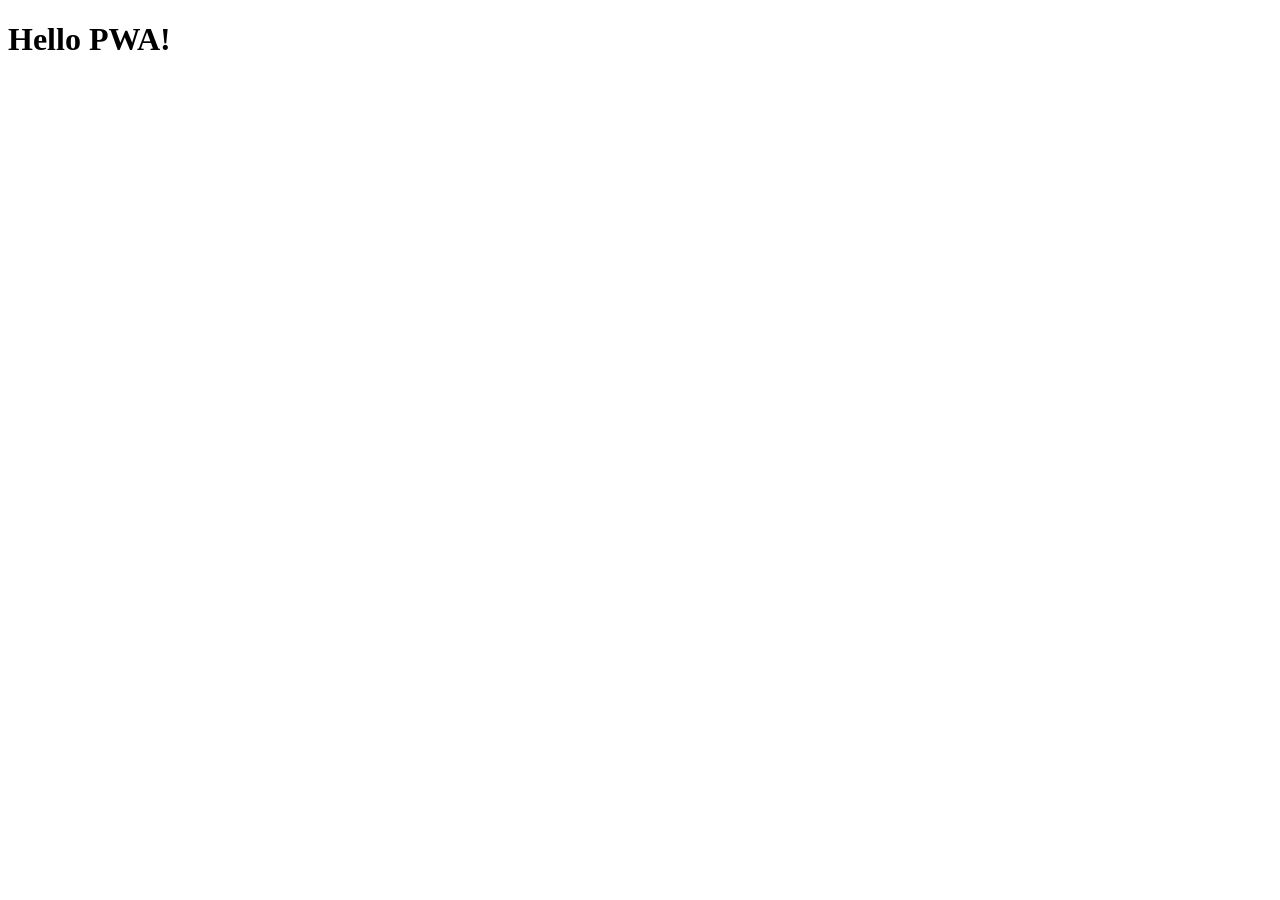
==== index.html @ a0c22918 "favicon url updated" ====
<!DOCTYPE html>
<html lang="en">
<head>
  <meta charset="UTF-8">
  <meta name="viewport" content="width=device-width, initial-scale=1.0">
  <title>My PWA</title>
  <!-- Link to Web App Manifest -->
  <link rel="manifest" href="./manifest.json">
  <!-- Theme Color for Address Bar -->
  <meta name="theme-color" content="#2F3BA2"/>
  <link rel="icon" href="favicon.ico" type="image/x-icon" />
</head>
<body>
  <h1>Hello PWA!</h1>
  <script>
    // Register Service Worker
    if ('serviceWorker' in navigator) {
      navigator.serviceWorker.register('/sw.js')
        .then(reg => console.log('Service Worker registered'))
        .catch(err => console.error('Registration failed:', err));
    }
  </script>
</body>
</html>
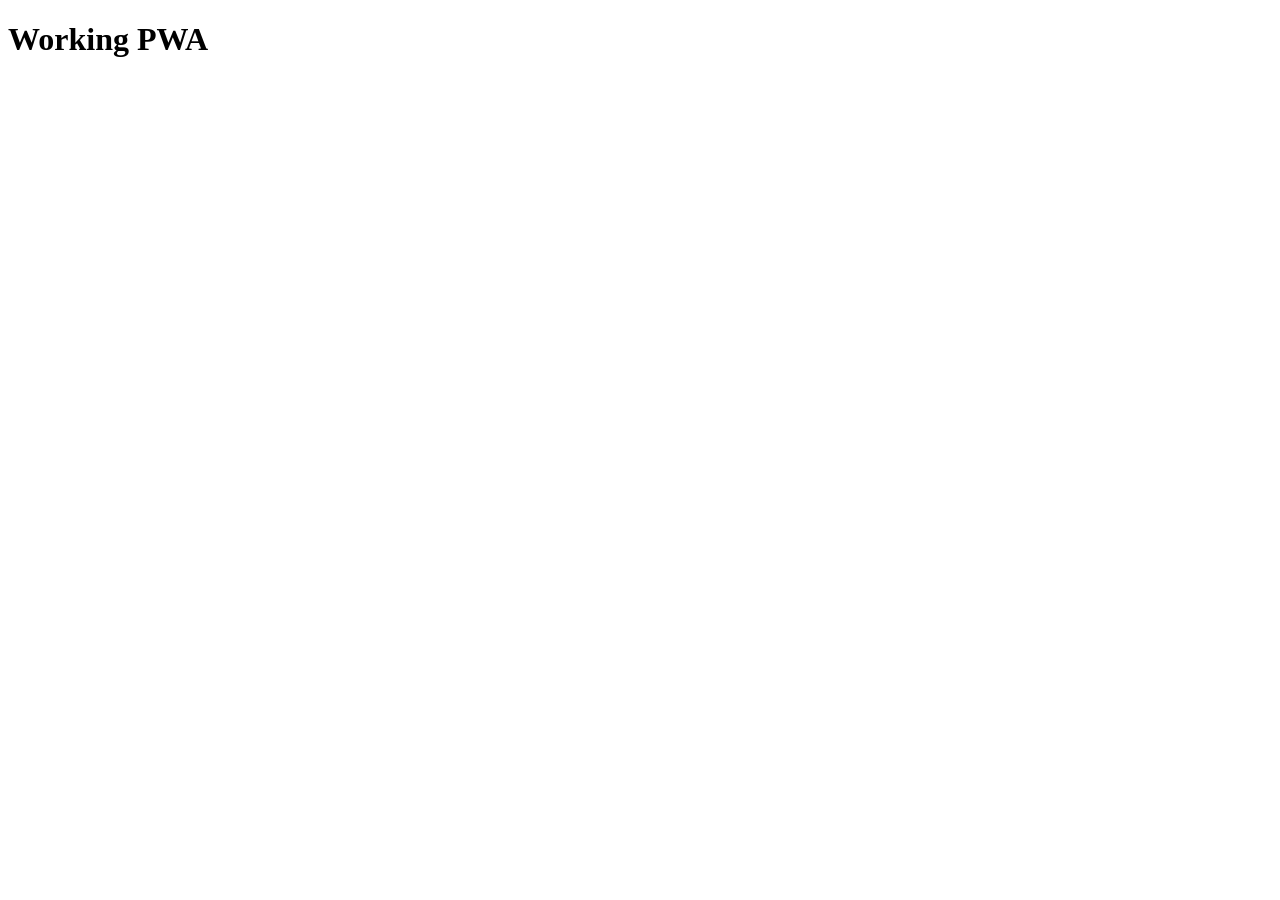
==== commit 3a0bb1f1: "error fixed" ====
--- a/index.html
+++ b/index.html
@@ -1,24 +1,50 @@
 <!DOCTYPE html>
 <html lang="en">
-<head>
-  <meta charset="UTF-8">
-  <meta name="viewport" content="width=device-width, initial-scale=1.0">
-  <title>My PWA</title>
-  <!-- Link to Web App Manifest -->
-  <link rel="manifest" href="./manifest.json">
-  <!-- Theme Color for Address Bar -->
-  <meta name="theme-color" content="#2F3BA2"/>
-  <link rel="icon" href="favicon.ico" type="image/x-icon" />
-</head>
-<body>
-  <h1>Hello PWA!</h1>
-  <script>
-    // Register Service Worker
-    if ('serviceWorker' in navigator) {
-      navigator.serviceWorker.register('/sw.js')
-        .then(reg => console.log('Service Worker registered'))
-        .catch(err => console.error('Registration failed:', err));
-    }
-  </script>
-</body>
-</html>+  <head>
+    <meta charset="UTF-8" />
+    <meta name="viewport" content="width=device-width, initial-scale=1.0" />
+    <title>PWA Fixed</title>
+    <link rel="manifest" href="manifest.json" />
+    <meta name="theme-color" content="#2F3BA2" />
+  </head>
+  <body>
+    <h1>Working PWA</h1>
+    <button id="installBtn" style="display: none">Install App</button>
+
+    <script>
+      document.addEventListener("DOMContentLoaded", () => {
+        const installButton = document.getElementById("installBtn");
+        let deferredPrompt;
+
+        // Service Worker Registration
+        if ("serviceWorker" in navigator) {
+          navigator.serviceWorker
+            .register("sw.js")
+            .then((reg) => console.log("SW registered"))
+            .catch((err) => console.error("SW registration failed:", err));
+        }
+
+        // Install Prompt Handling
+        window.addEventListener("beforeinstallprompt", (e) => {
+          e.preventDefault();
+          deferredPrompt = e;
+          installButton.style.display = "block";
+        });
+
+        installButton.addEventListener("click", async () => {
+          if (!deferredPrompt) return;
+
+          deferredPrompt.prompt();
+          const { outcome } = await deferredPrompt.userChoice;
+
+          if (outcome === "accepted") {
+            console.log("User installed PWA");
+          }
+
+          deferredPrompt = null;
+          installButton.style.display = "none";
+        });
+      });
+    </script>
+  </body>
+</html>
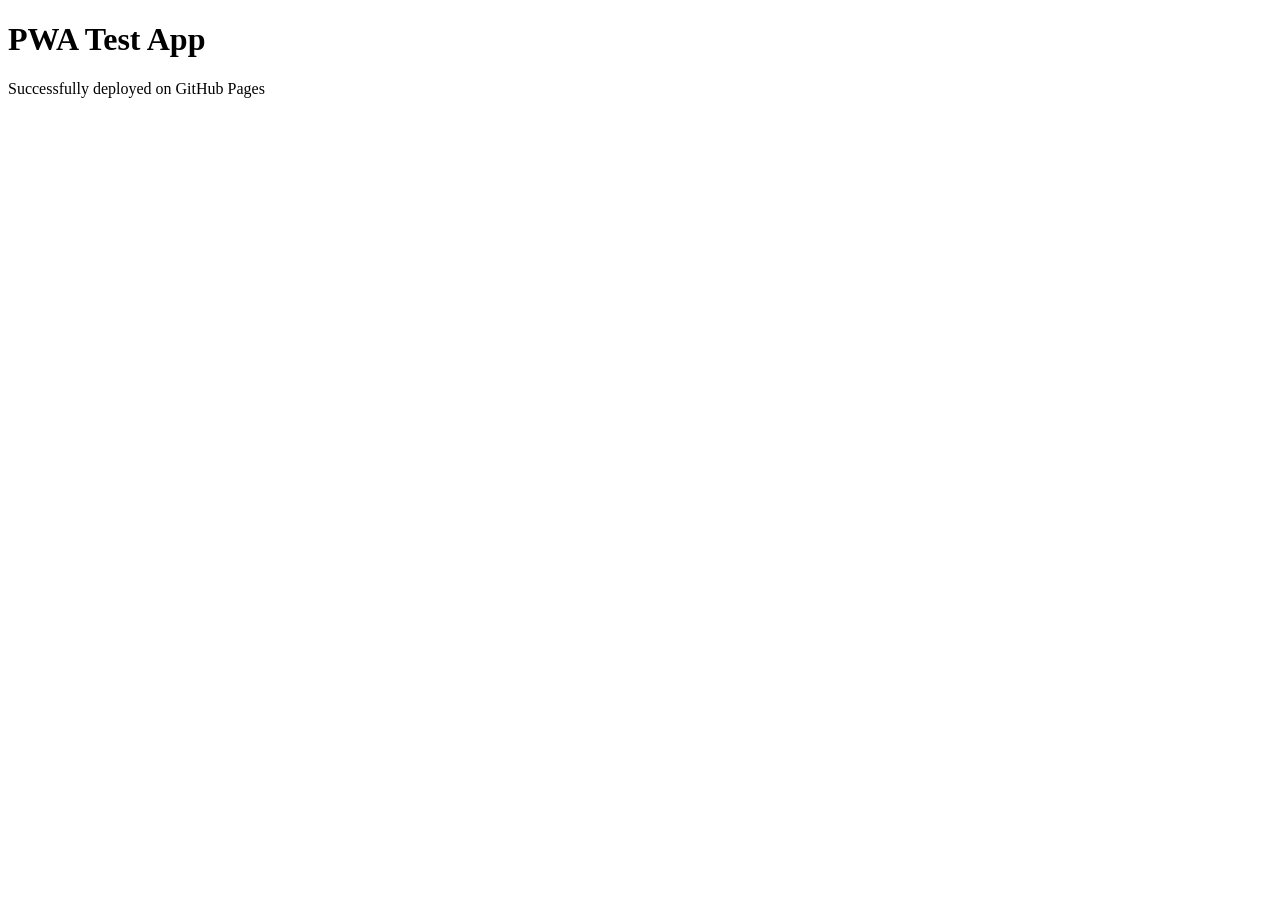
==== commit 35e065ce: "updated" ====
--- a/index.html
+++ b/index.html
@@ -1,50 +1,65 @@
 <!DOCTYPE html>
 <html lang="en">
-  <head>
-    <meta charset="UTF-8" />
-    <meta name="viewport" content="width=device-width, initial-scale=1.0" />
-    <title>PWA Fixed</title>
-    <link rel="manifest" href="manifest.json" />
-    <meta name="theme-color" content="#2F3BA2" />
-  </head>
-  <body>
-    <h1>Working PWA</h1>
-    <button id="installBtn" style="display: none">Install App</button>
+<head>
+  <meta charset="UTF-8">
+  <meta name="viewport" content="width=device-width, initial-scale=1.0">
+  <title>PWA Test</title>
+  <link rel="icon" href="favicon.ico" type="image/x-icon" />
+  <link rel="manifest" href="manifest.json">
+  <meta name="theme-color" content="#2F3BA2"/>
+</head>
+<body>
+  <h1>PWA Test App</h1>
+  <p>Successfully deployed on GitHub Pages</p>
+  
+  <button id="installBtn" style="display: none;">Install App</button>
 
-    <script>
-      document.addEventListener("DOMContentLoaded", () => {
-        const installButton = document.getElementById("installBtn");
-        let deferredPrompt;
+  <script>
+    document.addEventListener('DOMContentLoaded', () => {
+      const installButton = document.getElementById('installBtn');
+      let deferredPrompt;
 
-        // Service Worker Registration
-        if ("serviceWorker" in navigator) {
-          navigator.serviceWorker
-            .register("sw.js")
-            .then((reg) => console.log("SW registered"))
-            .catch((err) => console.error("SW registration failed:", err));
+      // Service Worker Registration
+      if ('serviceWorker' in navigator) {
+        navigator.serviceWorker.register('./sw.js')
+          .then(reg => console.log('Service Worker registered at scope:', reg.scope))
+          .catch(err => console.error('SW registration failed:', err));
+      }
+
+      // Install Prompt Handling
+      window.addEventListener('beforeinstallprompt', (e) => {
+        e.preventDefault();
+        deferredPrompt = e;
+        installButton.style.display = 'block';
+      });
+
+      installButton.addEventListener('click', async () => {
+        if (!deferredPrompt) return;
+        
+        deferredPrompt.prompt();
+        const { outcome } = await deferredPrompt.userChoice;
+        
+        if (outcome === 'accepted') {
+          console.log('User installed the PWA');
         }
+        
+        deferredPrompt = null;
+        installButton.style.display = 'none';
+      });
 
-        // Install Prompt Handling
-        window.addEventListener("beforeinstallprompt", (e) => {
-          e.preventDefault();
-          deferredPrompt = e;
-          installButton.style.display = "block";
-        });
+      // Add a home screen icon hint for iOS
+      const isIos = () => {
+        const userAgent = window.navigator.userAgent.toLowerCase();
+        return /iphone|ipad|ipod/.test(userAgent);
+      };
 
-        installButton.addEventListener("click", async () => {
-          if (!deferredPrompt) return;
+      const isInStandaloneMode = () => 
+        ('standalone' in window.navigator) && (window.navigator.standalone);
 
-          deferredPrompt.prompt();
-          const { outcome } = await deferredPrompt.userChoice;
-
-          if (outcome === "accepted") {
-            console.log("User installed PWA");
-          }
-
-          deferredPrompt = null;
-          installButton.style.display = "none";
-        });
-      });
-    </script>
-  </body>
-</html>
+      if (isIos() && !isInStandaloneMode()) {
+        alert('To install this app: tap Share then "Add to Home Screen"');
+      }
+    });
+  </script>
+</body>
+</html>
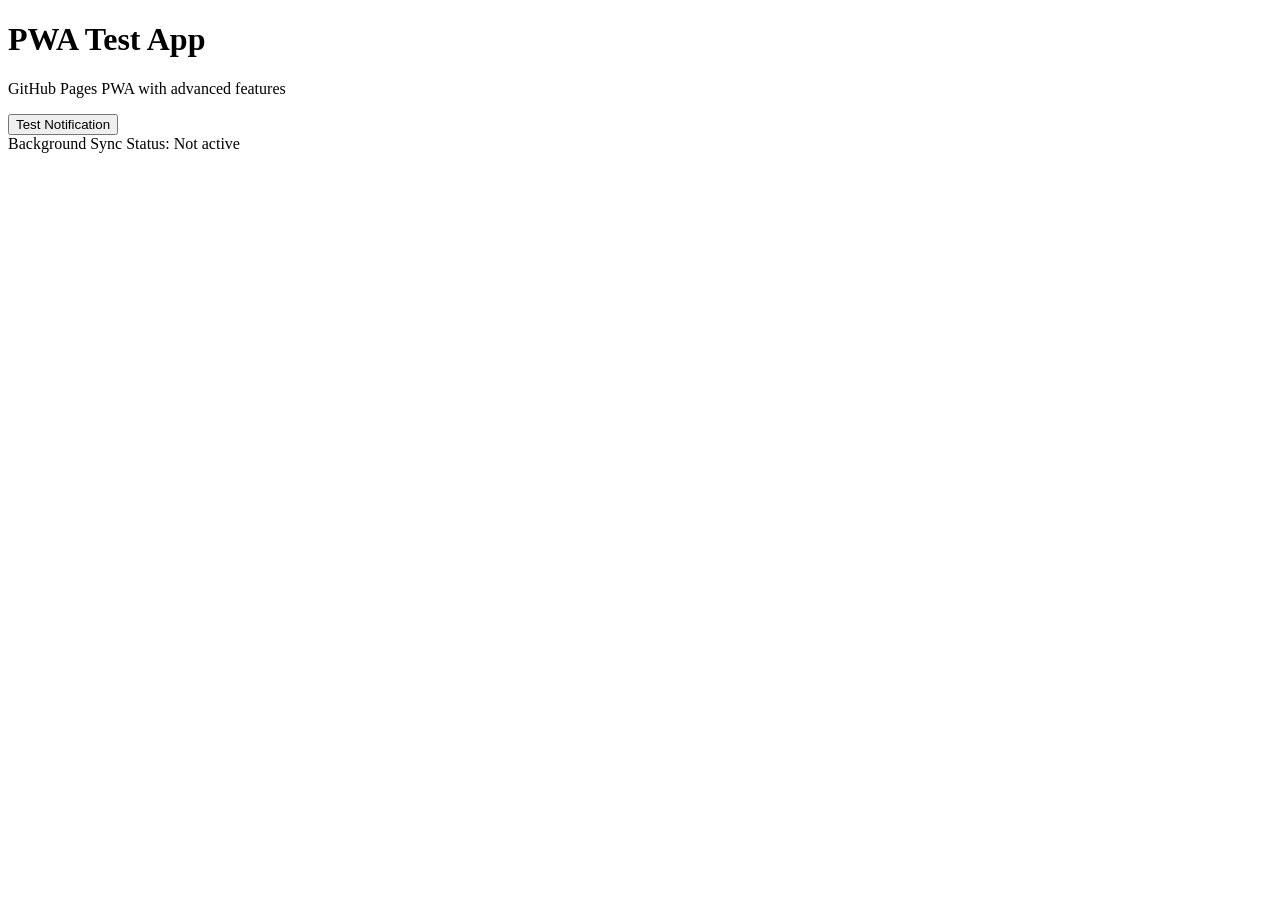
==== commit a56923a7: "Advanced PWA features" ====
--- a/index.html
+++ b/index.html
@@ -1,28 +1,42 @@
+<!-- index.html -->
 <!DOCTYPE html>
-<html lang="en">
+<html lang="en" dir="ltr">
 <head>
   <meta charset="UTF-8">
   <meta name="viewport" content="width=device-width, initial-scale=1.0">
   <title>PWA Test</title>
   <link rel="icon" href="favicon.ico" type="image/x-icon" />
-  <link rel="manifest" href="manifest.json">
+  <link rel="manifest" href="manifest.json" id="manifestLink">
   <meta name="theme-color" content="#2F3BA2"/>
 </head>
 <body>
   <h1>PWA Test App</h1>
-  <p>Successfully deployed on GitHub Pages</p>
+  <p>GitHub Pages PWA with advanced features</p>
   
   <button id="installBtn" style="display: none;">Install App</button>
+  <button id="notificationBtn">Test Notification</button>
+  
+  <div id="syncStatus" class="sync-status">
+    Background Sync Status: <span id="syncState">Not active</span>
+  </div>
 
   <script>
     document.addEventListener('DOMContentLoaded', () => {
       const installButton = document.getElementById('installBtn');
+      const notificationButton = document.getElementById('notificationBtn');
+      const syncStateElement = document.getElementById('syncState');
       let deferredPrompt;
+      let registration;
 
-      // Service Worker Registration
+      // Register Service Worker with advanced features
       if ('serviceWorker' in navigator) {
         navigator.serviceWorker.register('./sw.js')
-          .then(reg => console.log('Service Worker registered at scope:', reg.scope))
+          .then(reg => {
+            console.log('Service Worker registered at scope:', reg.scope);
+            registration = reg;
+            setupBackgroundSync();
+            setupPeriodicSync();
+          })
           .catch(err => console.error('SW registration failed:', err));
       }
 
@@ -47,7 +61,58 @@
         installButton.style.display = 'none';
       });
 
-      // Add a home screen icon hint for iOS
+      // Notification Handling
+      notificationButton.addEventListener('click', () => {
+        if (!registration) return;
+        
+        registration.showNotification('PWA Test Notification', {
+          body: 'This is a test notification from your PWA',
+          icon: 'icon-192.png',
+          badge: 'icon-192.png',
+          vibrate: [200, 100, 200]
+        });
+      });
+
+      // Background Sync Setup
+      function setupBackgroundSync() {
+        if (!('SyncManager' in window)) {
+          syncStateElement.textContent = 'Background Sync not supported';
+          return;
+        }
+
+        navigator.serviceWorker.ready
+          .then(reg => reg.sync.register('content-update'))
+          .then(() => {
+            syncStateElement.textContent = 'Sync registered!';
+            console.log('Background Sync registered');
+          })
+          .catch(err => {
+            syncStateElement.textContent = 'Sync registration failed';
+            console.error('Background Sync error:', err);
+          });
+      }
+
+      // Periodic Sync Setup
+      function setupPeriodicSync() {
+        if (!('periodicSync' in navigator)) {
+          console.log('Periodic Sync not supported');
+          return;
+        }
+
+        navigator.permissions.query({name: 'periodic-background-sync'})
+          .then(status => {
+            if (status.state === 'granted') {
+              navigator.serviceWorker.ready
+                .then(reg => reg.periodicSync.register('daily-update', {
+                  minInterval: 24 * 60 * 60 * 1000 // 1 day
+                }))
+                .then(() => console.log('Periodic Sync registered'))
+                .catch(err => console.error('Periodic Sync failed:', err));
+            }
+          });
+      }
+
+      // iOS Installation Prompt
       const isIos = () => {
         const userAgent = window.navigator.userAgent.toLowerCase();
         return /iphone|ipad|ipod/.test(userAgent);
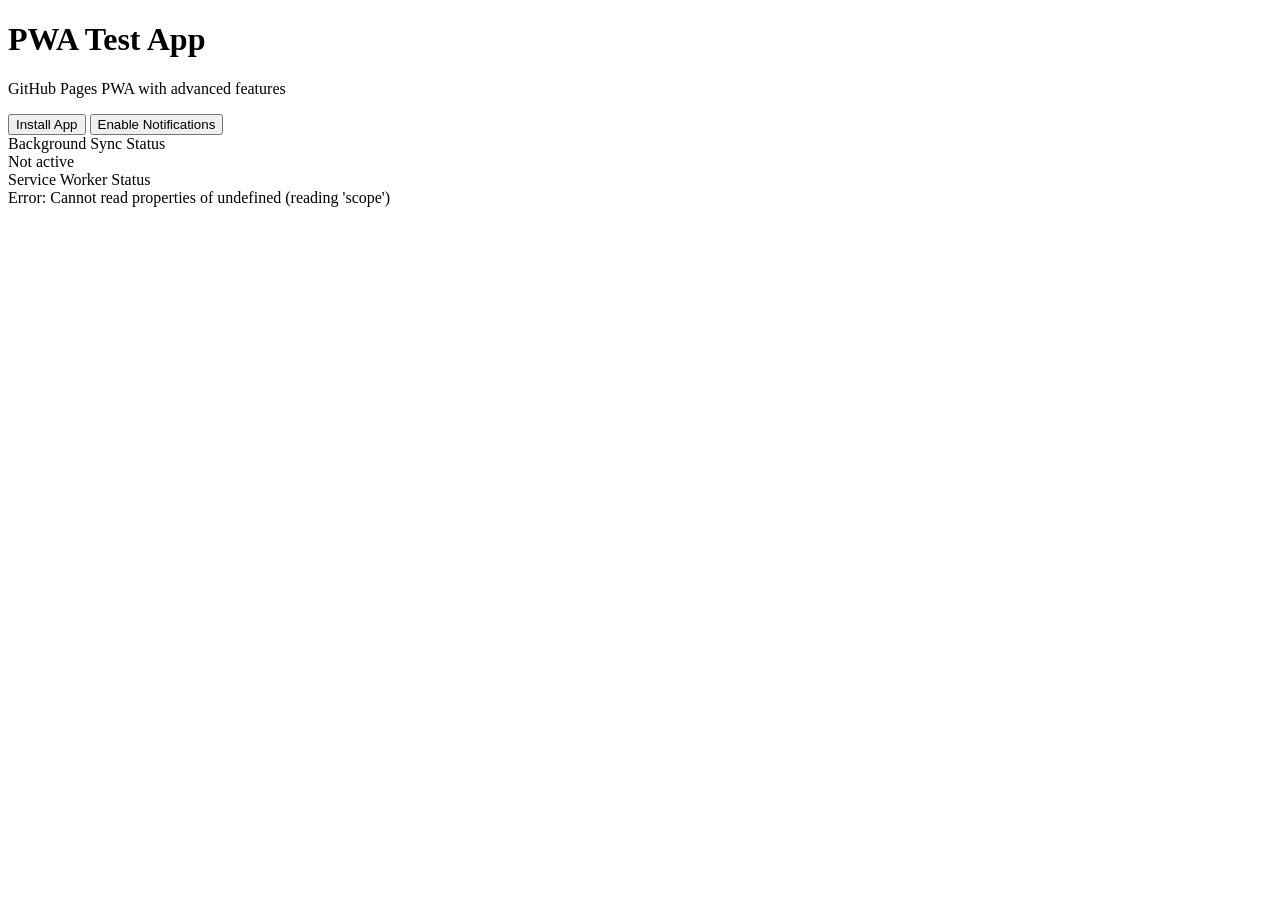
==== commit fcc7b09c: "error fixed" ====
--- a/index.html
+++ b/index.html
@@ -1,4 +1,3 @@
-<!-- index.html -->
 <!DOCTYPE html>
 <html lang="en" dir="ltr">
 <head>
@@ -6,45 +5,54 @@
   <meta name="viewport" content="width=device-width, initial-scale=1.0">
   <title>PWA Test</title>
   <link rel="icon" href="favicon.ico" type="image/x-icon" />
-  <link rel="manifest" href="manifest.json" id="manifestLink">
+  <link rel="manifest" href="manifest.json">
   <meta name="theme-color" content="#2F3BA2"/>
+  <style>
+  </style>
 </head>
 <body>
   <h1>PWA Test App</h1>
   <p>GitHub Pages PWA with advanced features</p>
   
-  <button id="installBtn" style="display: none;">Install App</button>
-  <button id="notificationBtn">Test Notification</button>
+  <div class="controls">
+    <button id="installBtn" class="btn">Install App</button>
+    <button id="permissionBtn" class="btn">Enable Notifications</button>
+    <button id="notificationBtn" class="btn">Test Notification</button>
+  </div>
   
-  <div id="syncStatus" class="sync-status">
-    Background Sync Status: <span id="syncState">Not active</span>
+  <div class="status-card">
+    <div class="status-title">Background Sync Status</div>
+    <div id="syncStatus" class="sync-status">
+      <span id="syncState">Not active</span>
+    </div>
+  </div>
+
+  <div class="status-card">
+    <div class="status-title">Service Worker Status</div>
+    <div id="swStatus">Not registered</div>
   </div>
 
   <script>
     document.addEventListener('DOMContentLoaded', () => {
       const installButton = document.getElementById('installBtn');
+      const permissionButton = document.getElementById('permissionBtn');
       const notificationButton = document.getElementById('notificationBtn');
       const syncStateElement = document.getElementById('syncState');
+      const swStatusElement = document.getElementById('swStatus');
       let deferredPrompt;
       let registration;
 
-      // Register Service Worker with advanced features
-      if ('serviceWorker' in navigator) {
-        navigator.serviceWorker.register('./sw.js')
-          .then(reg => {
-            console.log('Service Worker registered at scope:', reg.scope);
-            registration = reg;
-            setupBackgroundSync();
-            setupPeriodicSync();
-          })
-          .catch(err => console.error('SW registration failed:', err));
-      }
+      // Initialize UI based on current state
+      updateNotificationUI();
+      
+      // Register Service Worker
+      registerServiceWorker();
 
       // Install Prompt Handling
       window.addEventListener('beforeinstallprompt', (e) => {
         e.preventDefault();
         deferredPrompt = e;
-        installButton.style.display = 'block';
+        installButton.style.display = 'inline-block';
       });
 
       installButton.addEventListener('click', async () => {
@@ -55,23 +63,64 @@
         
         if (outcome === 'accepted') {
           console.log('User installed the PWA');
+          installButton.textContent = 'App Installed';
+          installButton.disabled = true;
         }
         
         deferredPrompt = null;
-        installButton.style.display = 'none';
       });
 
-      // Notification Handling
-      notificationButton.addEventListener('click', () => {
-        if (!registration) return;
-        
-        registration.showNotification('PWA Test Notification', {
-          body: 'This is a test notification from your PWA',
-          icon: 'icon-192.png',
-          badge: 'icon-192.png',
-          vibrate: [200, 100, 200]
+      // Notification Permission Handling
+      permissionButton.addEventListener('click', () => {
+        Notification.requestPermission().then(permission => {
+          updateNotificationUI();
+          if (permission === 'granted') {
+            console.log('Notification permission granted');
+          } else {
+            alert('Please enable notifications in browser settings to receive updates');
+          }
         });
       });
+
+      // Test Notification Button
+      notificationButton.addEventListener('click', () => {
+        if (Notification.permission !== 'granted') {
+          alert('Please enable notifications first');
+          return;
+        }
+        
+        if (registration) {
+          registration.showNotification('PWA Test Notification', {
+            body: 'This is a test notification from your PWA',
+            icon: 'icon-192.png',
+            badge: 'icon-192.png',
+            vibrate: [200, 100, 200]
+          });
+        }
+      });
+
+      // iOS Installation Prompt
+      checkIosInstallPrompt();
+
+      // Service Worker Registration
+      function registerServiceWorker() {
+        if ('serviceWorker' in navigator) {
+          navigator.serviceWorker.register('./sw.js')
+            .then(reg => {
+              console.log('Service Worker registered at scope:', reg.scope);
+              registration = reg;
+              swStatusElement.textContent = `Registered: ${reg.scope}`;
+              setupBackgroundSync();
+              setupPeriodicSync();
+            })
+            .catch(err => {
+              console.error('SW registration failed:', err);
+              swStatusElement.textContent = `Error: ${err.message}`;
+            });
+        } else {
+          swStatusElement.textContent = 'Service Workers not supported';
+        }
+      }
 
       // Background Sync Setup
       function setupBackgroundSync() {
@@ -112,17 +161,30 @@
           });
       }
 
+      // Update Notification UI based on permission state
+      function updateNotificationUI() {
+        if (Notification.permission === 'granted') {
+          permissionButton.style.display = 'none';
+          notificationButton.style.display = 'inline-block';
+        } else {
+          permissionButton.style.display = 'inline-block';
+          notificationButton.style.display = 'none';
+        }
+      }
+
       // iOS Installation Prompt
-      const isIos = () => {
-        const userAgent = window.navigator.userAgent.toLowerCase();
-        return /iphone|ipad|ipod/.test(userAgent);
-      };
+      function checkIosInstallPrompt() {
+        const isIos = () => {
+          const userAgent = window.navigator.userAgent.toLowerCase();
+          return /iphone|ipad|ipod/.test(userAgent);
+        };
 
-      const isInStandaloneMode = () => 
-        ('standalone' in window.navigator) && (window.navigator.standalone);
+        const isInStandaloneMode = () => 
+          ('standalone' in window.navigator) && (window.navigator.standalone);
 
-      if (isIos() && !isInStandaloneMode()) {
-        alert('To install this app: tap Share then "Add to Home Screen"');
+        if (isIos() && !isInStandaloneMode()) {
+          alert('To install this app: tap Share then "Add to Home Screen"');
+        }
       }
     });
   </script>
